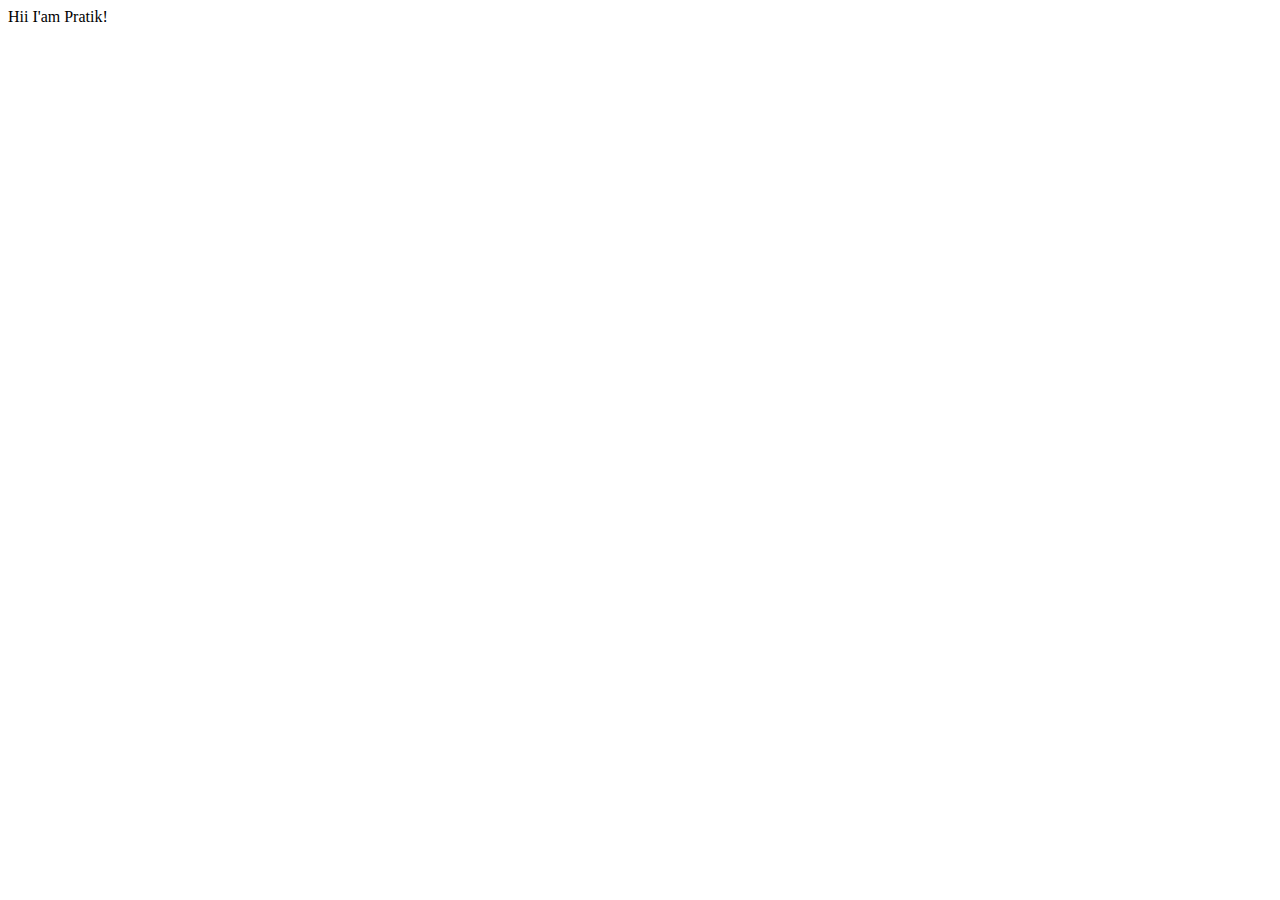
==== index.html @ ddc6988d "Initial commit" ====
<!DOCTYPE html>
<html lang="en">
<head>
    <meta charset="UTF-8">
    <meta http-equiv="X-UA-Compatible" content="IE=edge">
    <meta name="viewport" content="width=device-width, initial-scale=1.0">
    <title>pratiksite</title>
</head>
<body>
    Hii I'am Pratik!
</body>
</html>
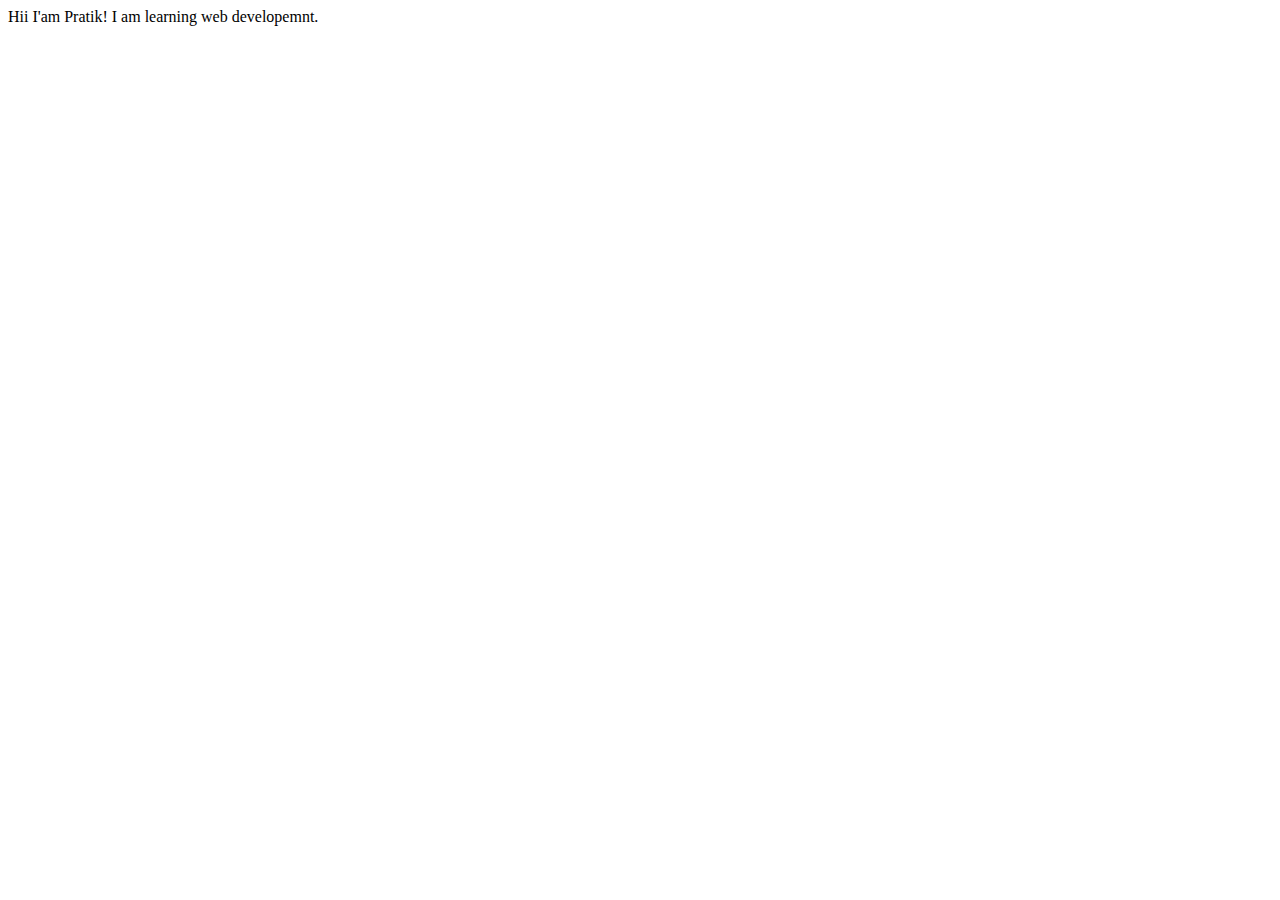
==== commit 063f3826: "update text" ====
--- a/index.html
+++ b/index.html
@@ -8,5 +8,6 @@
 </head>
 <body>
     Hii I'am Pratik!
+    I am learning web developemnt.
 </body>
 </html>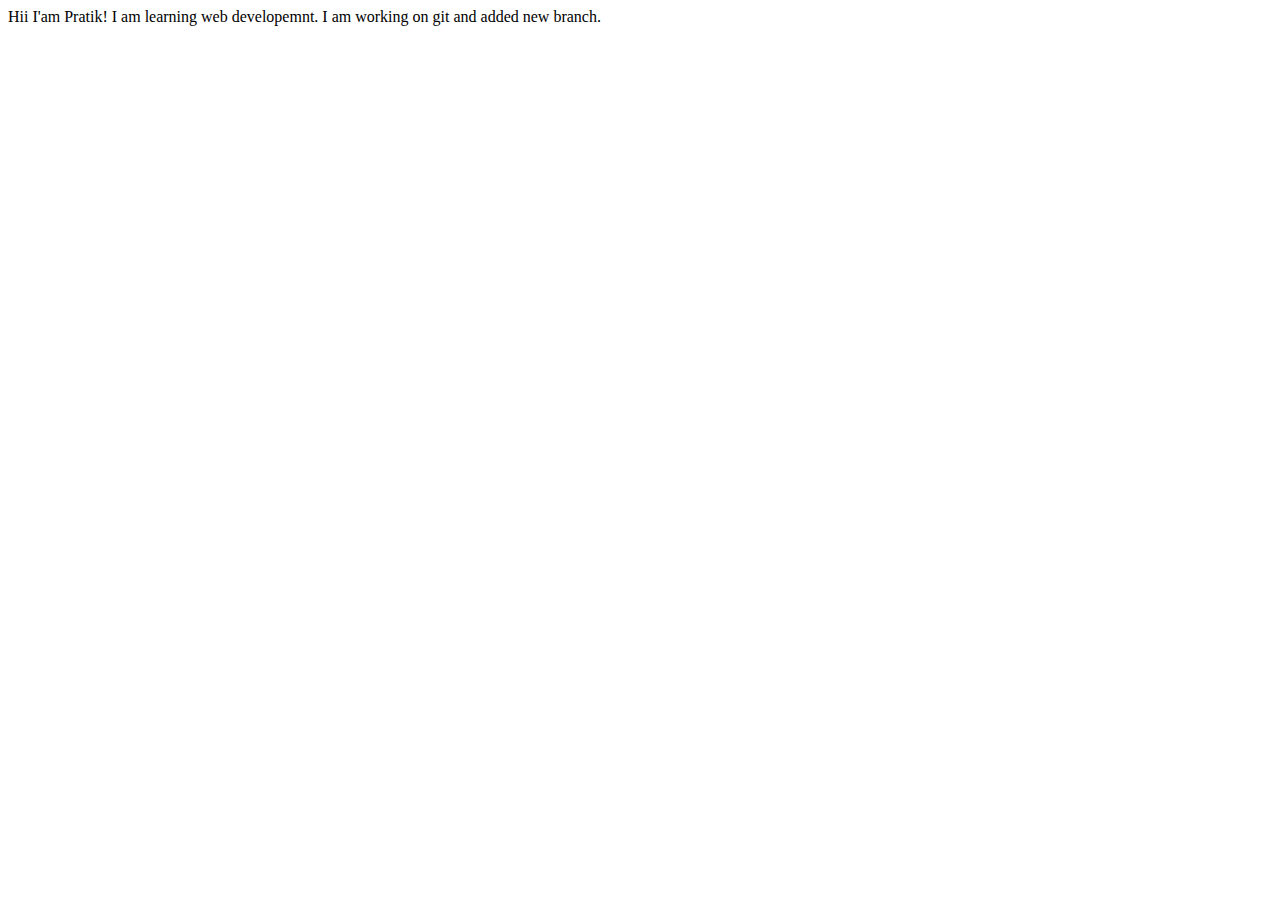
==== commit 6dc4503b: "update details of project" ====
--- a/index.html
+++ b/index.html
@@ -9,5 +9,7 @@
 <body>
     Hii I'am Pratik!
     I am learning web developemnt.
+
+    I am working on git and added new branch.
 </body>
 </html>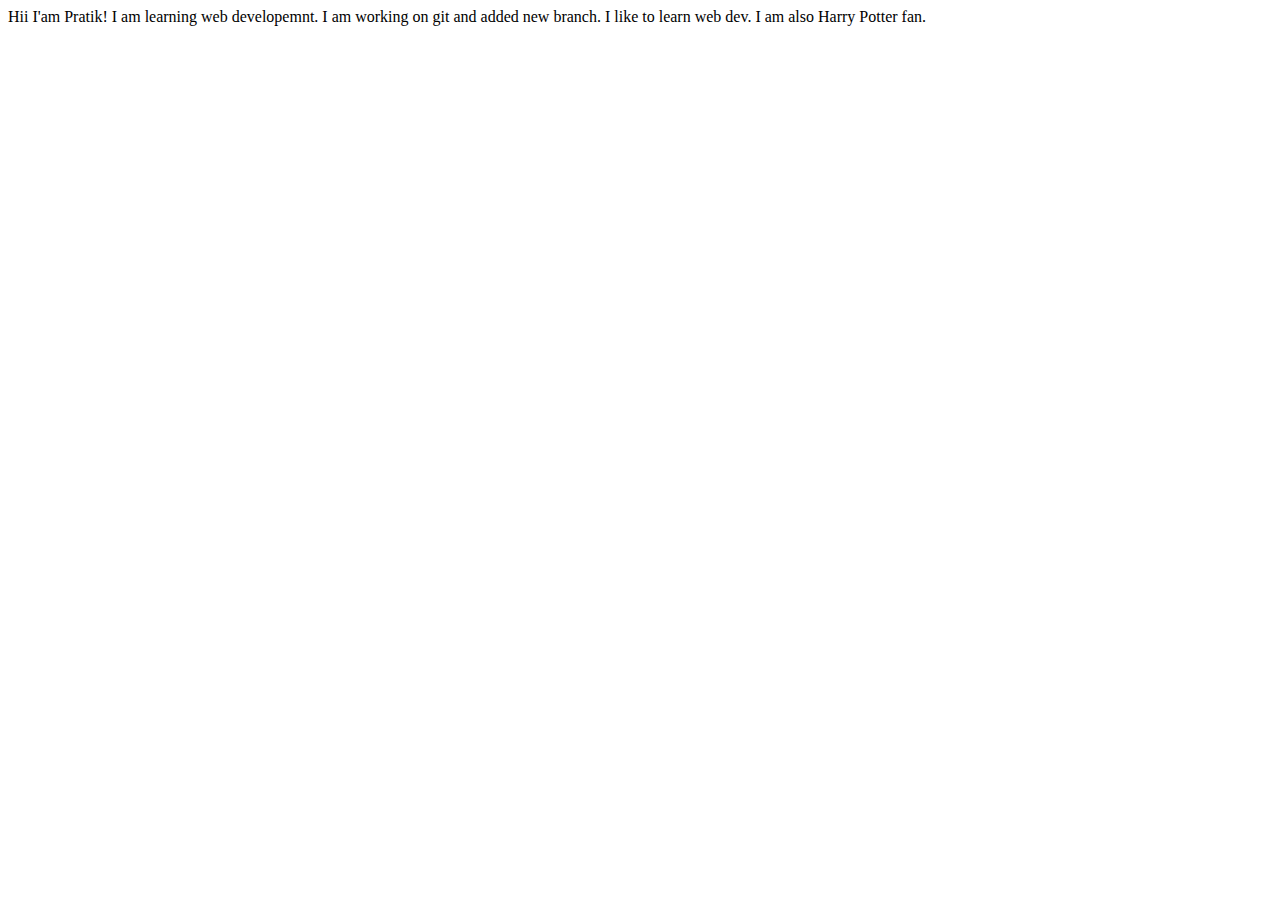
==== commit 343f2d37: "update: interests" ====
--- a/index.html
+++ b/index.html
@@ -11,5 +11,7 @@
     I am learning web developemnt.
 
     I am working on git and added new branch.
+
+    I like to learn web dev. I am also Harry Potter fan.
 </body>
 </html>